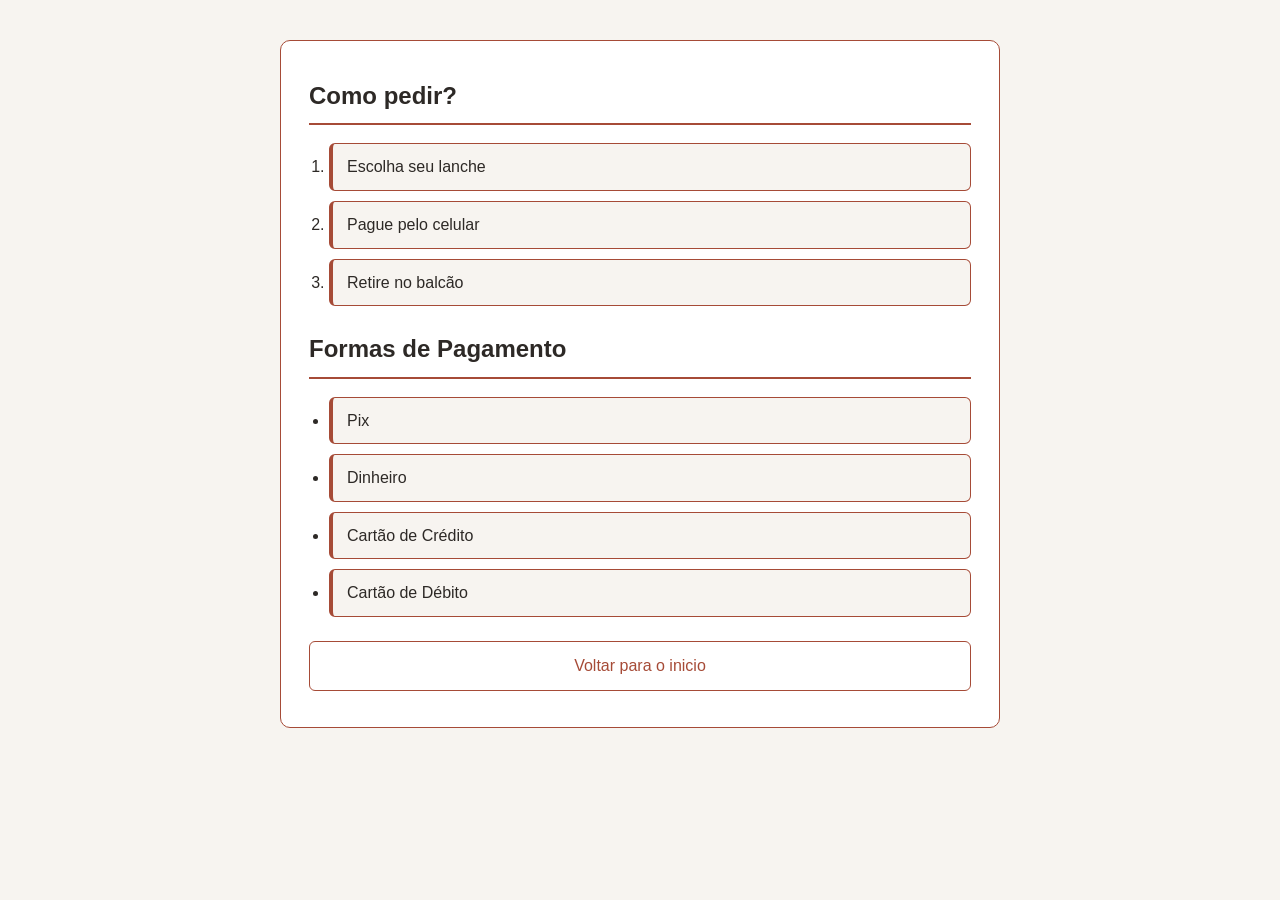
==== lista.html @ e9e619bd "Projeto Portifolio" ====
<!DOCTYPE html>
<html lang="pt-BR">
<head>
    <meta charset="UTF-8">
    <meta name="viewport" content="width=device-width, initial-scale=1.0">
    <title>Document</title>
    <link rel="stylesheet" href="css/listaStyle.css">
</head>
<body>
    <h2>Como pedir?</h2>
    <ol>
        <li>Escolha seu lanche</li>
        <li>Pague pelo celular</li>
        <li>Retire no balcão</li>
    </ol>
    <h2>Formas de Pagamento</h2>
    <ul>
        <li>Pix</li>
        <li>Dinheiro</li>
        <li>Cartão de Crédito</li>
        <li>Cartão de Débito</li>
    </ul>
    <a href="pará-lanches.html">Voltar para o inicio</a>
</body>
</html>
---- css/listaStyle.css ----
/* ==========================================================================
   1. PALETA DE 3 CORES (:ROOT), FONTE E RESET (BOX MODEL)
   ========================================================================== */
:root {
    --cor-fundo: #F7F4F0;      /* Cor 1: Bege-areia suave */
    --cor-texto: #2D2926;      /* Cor 2: Marrom-carvão fosco */
    --cor-destaque: #A64B37;   /* Cor 3: Terracota fosco */
    --fonte-principal: 'Segoe UI', Tahoma, Geneva, Verdana, sans-serif;
}

* {
    margin: 0;
    padding: 0;
    box-sizing: border-box;
}

html {
    background-color: var(--cor-fundo);
    padding: 40px 20px;
}

body {
    font-family: var(--fonte-principal);
    max-width: 720px;
    margin: 0 auto;
    background-color: #FFFFFF;
    color: var(--cor-texto);
    line-height: 1.6;
    padding: 36px 28px;
    border: 1px solid var(--cor-destaque);
    border-radius: 10px;
}

/* ==========================================================================
   2. LISTAS ORDENADAS E NÃO ORDENADAS EM CARTÕES (FLEXBOX + BOX MODEL)
   ========================================================================== */
h1, h2, h3 {
    color: var(--cor-texto);
    border-bottom: 2px solid var(--cor-destaque);
    padding-bottom: 8px;
    margin-bottom: 18px;
}

/* Organiza os passos da lista em coluna com espaçamento uniforme via gap */
ol, ul {
    display: flex;
    flex-direction: column;
    gap: 10px;
    padding-left: 20px;                 /* Mantém os números e marcadores visíveis */
    margin-bottom: 24px;
}

/* Cada item da lista ganha aparência de cartão individual */
li {
    background-color: var(--cor-fundo);
    border: 1px solid var(--cor-destaque);
    border-left: 4px solid var(--cor-destaque);
    border-radius: 6px;
    padding: 10px 14px;
}

/* ==========================================================================
   3. BOTÃO DE VOLTAR (EFEITO HOVER)
   ========================================================================== */
a {
    display: block;
    width: 100%;
    text-align: center;
    text-decoration: none;
    background-color: transparent;
    color: var(--cor-destaque);
    border: 1px solid var(--cor-destaque);
    padding: 11px 20px;
    margin-top: 20px;
    border-radius: 6px;
    font-weight: 500;
    transition: background-color 0.2s ease, color 0.2s ease;
}

a:hover {
    background-color: var(--cor-destaque);
    color: #FFFFFF;
}

/* ==========================================================================
   4. LAYOUT RESPONSIVO (MEDIA QUERY PARA TELAS DE ATÉ 600PX)
   ========================================================================== */
@media (max-width: 600px) {
    html {
        padding: 16px 10px;
    }

    body {
        padding: 24px 16px;
    }
}
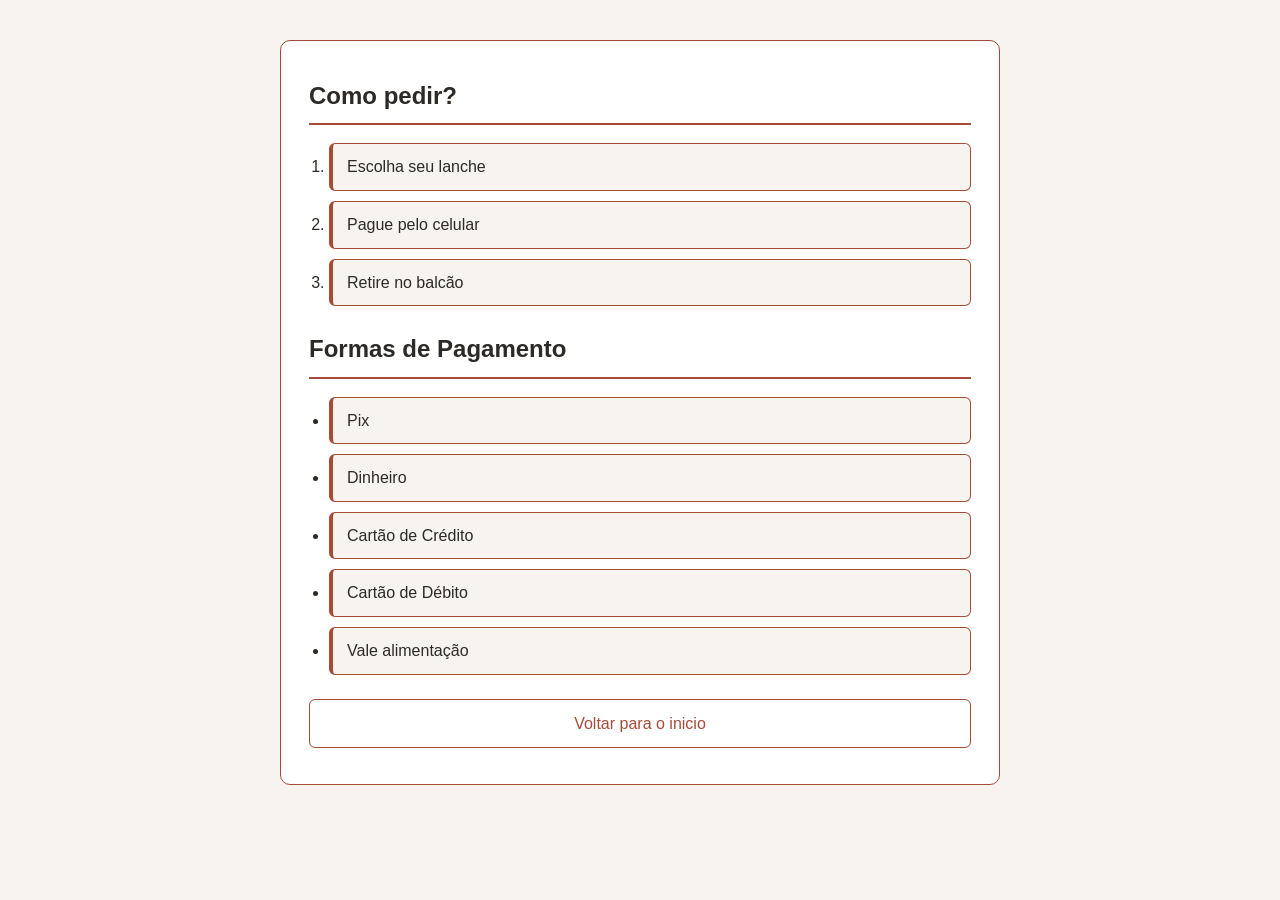
==== commit 0aafa351: "mudanças de no lista(mais um metodo de pagamento aceitavel) e e mudanças na parte de contato(termo d" ====
--- a/lista.html
+++ b/lista.html
@@ -19,6 +19,7 @@
         <li>Dinheiro</li>
         <li>Cartão de Crédito</li>
         <li>Cartão de Débito</li>
+        <li>Vale alimentação</li>
     </ul>
     <a href="pará-lanches.html">Voltar para o inicio</a>
 </body>
